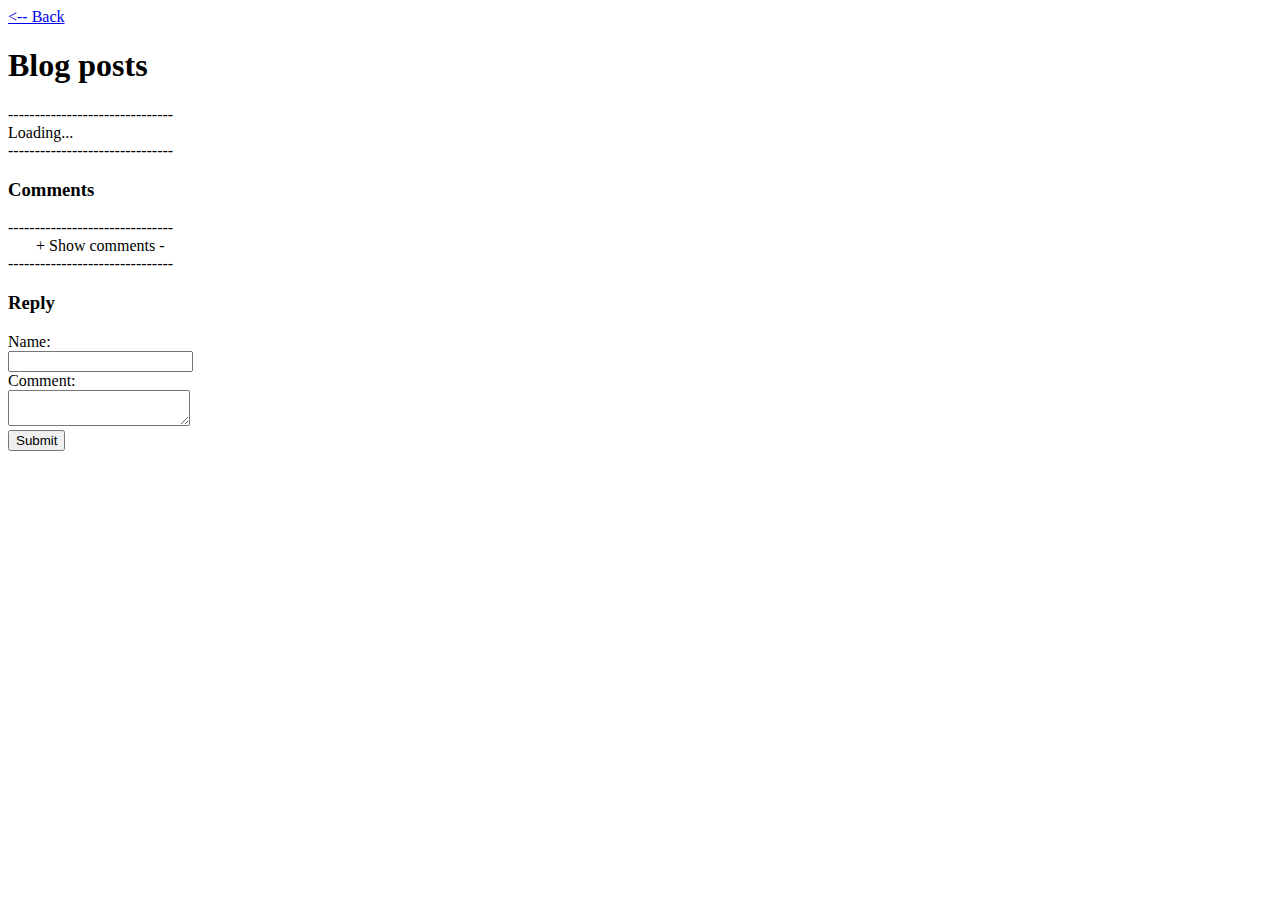
==== portfolio/src/main/webapp/blog/index.html @ 58198dc7 "Show N comments + comments deletion features" ====
<!DOCTYPE html>
<html>
<head>
    <meta charset="UTF-8">
    <title>Jevin G</title>
    <meta name="viewport" content="width=device-width, initial-scale=1">
    <link rel="stylesheet" type="text/css" href="/css/bootstrap.min.css"/>
    <link rel="stylesheet" href="/style.css">
</head>
<body>
<div id="particles-js"></div>
<div class="container">
    <div class="row">
        <div class="col-md-12 mt-4" id="fold">
            <a href="/"><-- Back</a>
            <h1>Blog posts</h1>
            <div>-------------------------------</div>
            <div id="blogposts">
                Loading...
            </div>
        </div>
    </div>
    <div class="row" id="comments-container">
        <div class="col-md-12 mt-4">
            <div>-------------------------------</div>
            <h3>Comments</h3>
            <div id="comments"></div>
            <div class="mb-4" id="comments-add">
                <div class="row">
                    <div class="col-md-6"> 
                        <div>-------------------------------</div>
                        <div>
                            &nbsp;&nbsp;&nbsp;&nbsp;&nbsp;&nbsp; <!-- center text -->
                            <a onclick="showMoreComments()">+</a> 
                            Show comments 
                            <a onclick="showLessComments()">-</a>
                        </div>
                        <div>-------------------------------</div>
                        <h3>Reply</h3>
                        <form method="POST" action="/data">
                            <div class="row">
                                <label class="col-sm-2 col-form-label" for="name">Name:</label>
                                <div class="col-sm-10">
                                    <input type="text" name="name" class="w-100" required/>
                                </div>
                            </div>
                            <div class="row">
                                <label class="col-sm-2 col-form-label" for="comment">Comment:</label>
                                <div class="col-sm-10">
                                    <textarea name="comment" class="w-100" required></textarea>
                                </div>
                            </div>
                            <input type="hidden" name="page" id="comments-reply-title" required/>
                            <button type="submit" class="btn btn-primary mt-2">Submit</button>
                        </form>
                    </div>
                </div>
            </div>
        </div>
    </div>
</div>
<script src="/js/particles.min.js"></script>
<script src="/js/marked.min.js"></script>
<script src="script.js"></script>
</body>
</html>
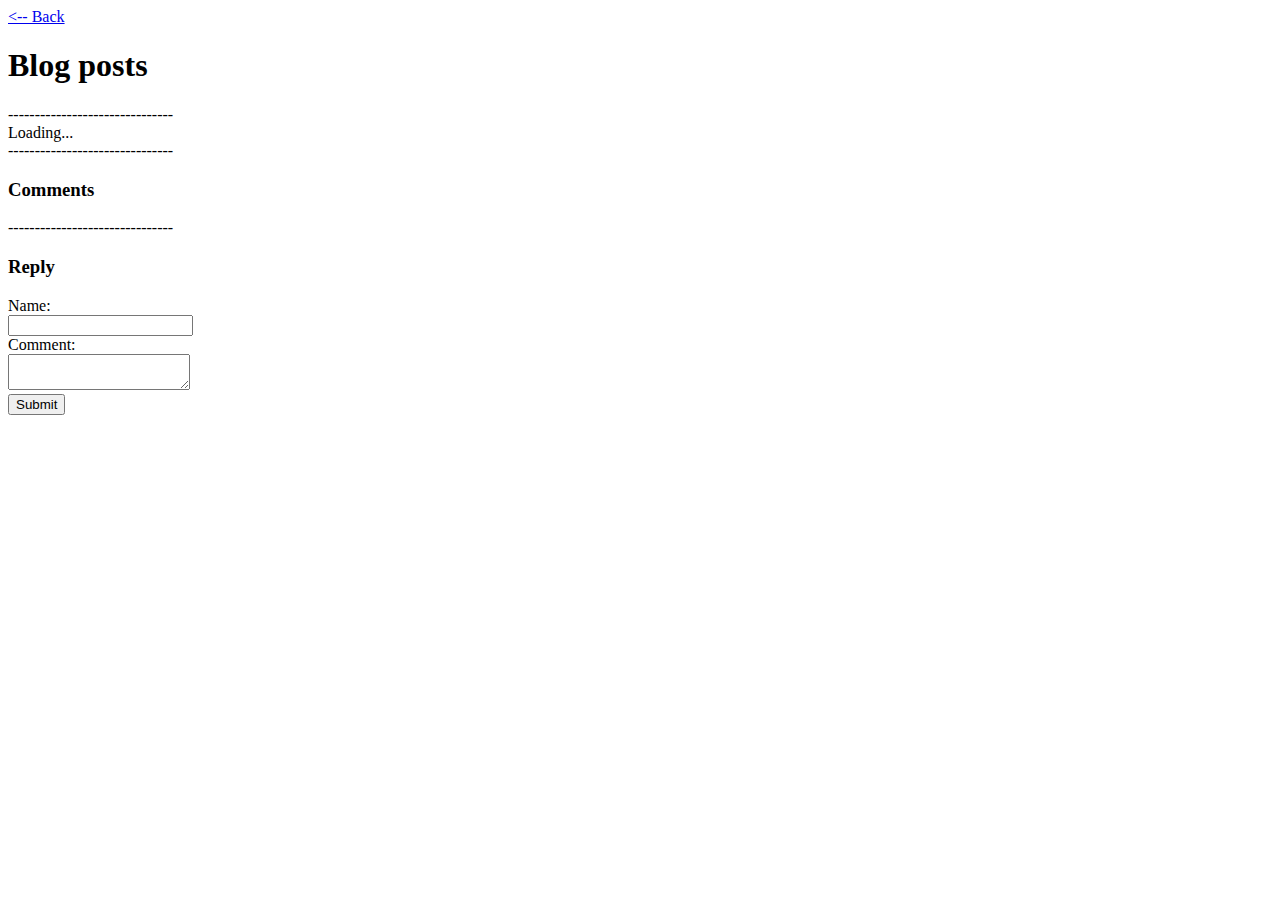
==== commit b7c23c08: "Merge pull request #6 from thorncorona/live-comments" ====
--- a/portfolio/src/main/webapp/blog/index.html
+++ b/portfolio/src/main/webapp/blog/index.html
@@ -29,13 +29,6 @@
                 <div class="row">
                     <div class="col-md-6"> 
                         <div>-------------------------------</div>
-                        <div>
-                            &nbsp;&nbsp;&nbsp;&nbsp;&nbsp;&nbsp; <!-- center text -->
-                            <a onclick="showMoreComments()">+</a> 
-                            Show comments 
-                            <a onclick="showLessComments()">-</a>
-                        </div>
-                        <div>-------------------------------</div>
                         <h3>Reply</h3>
                         <form method="POST" action="/data">
                             <div class="row">
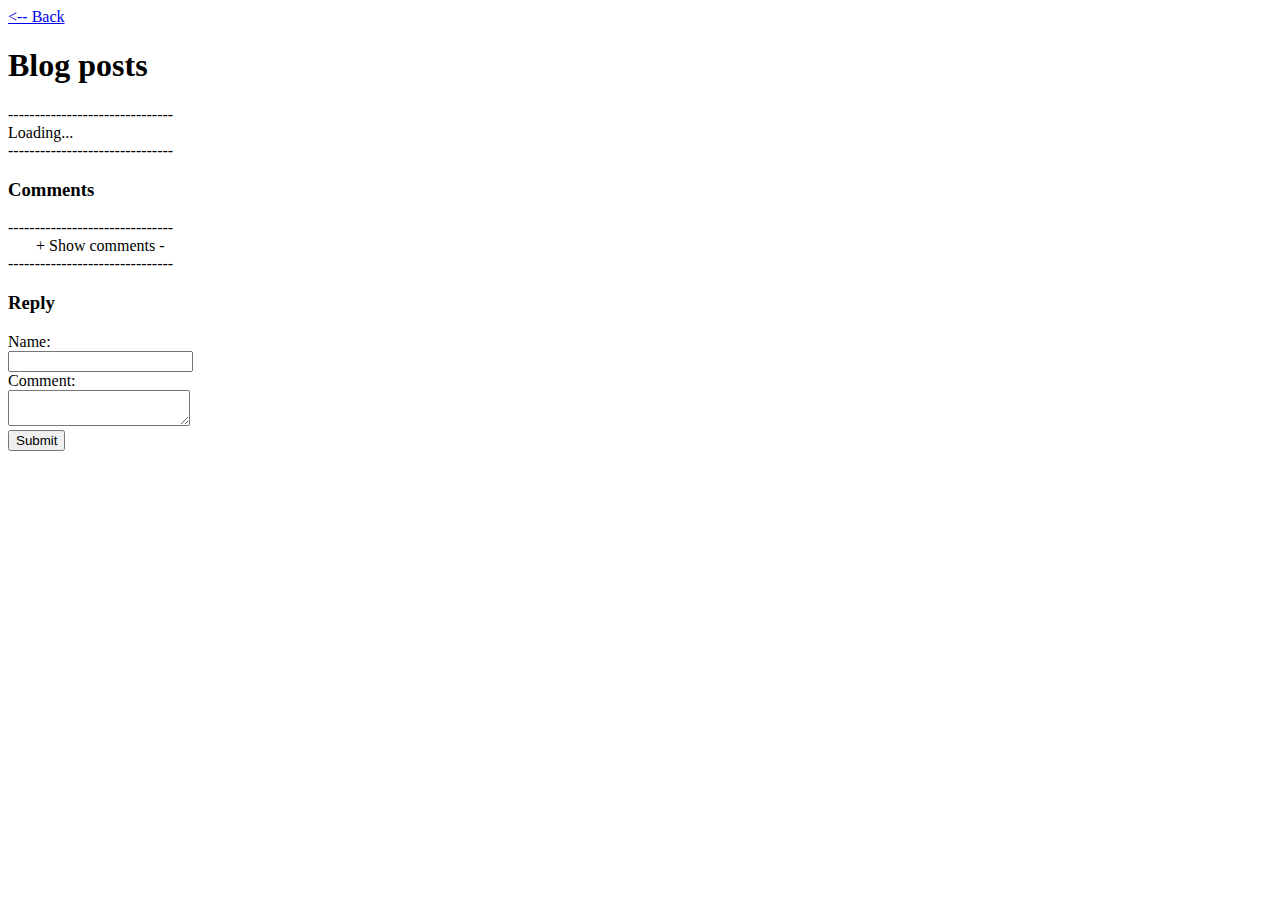
==== commit 6f9e6c91: "Merge pull request #8 from thorncorona/additional_features" ====
--- a/portfolio/src/main/webapp/blog/index.html
+++ b/portfolio/src/main/webapp/blog/index.html
@@ -29,6 +29,13 @@
                 <div class="row">
                     <div class="col-md-6"> 
                         <div>-------------------------------</div>
+                        <div>
+                            &nbsp;&nbsp;&nbsp;&nbsp;&nbsp;&nbsp; <!-- center text -->
+                            <a onclick="showMoreComments()">+</a> 
+                            Show comments 
+                            <a onclick="showLessComments()">-</a>
+                        </div>
+                        <div>-------------------------------</div>
                         <h3>Reply</h3>
                         <form method="POST" action="/data">
                             <div class="row">
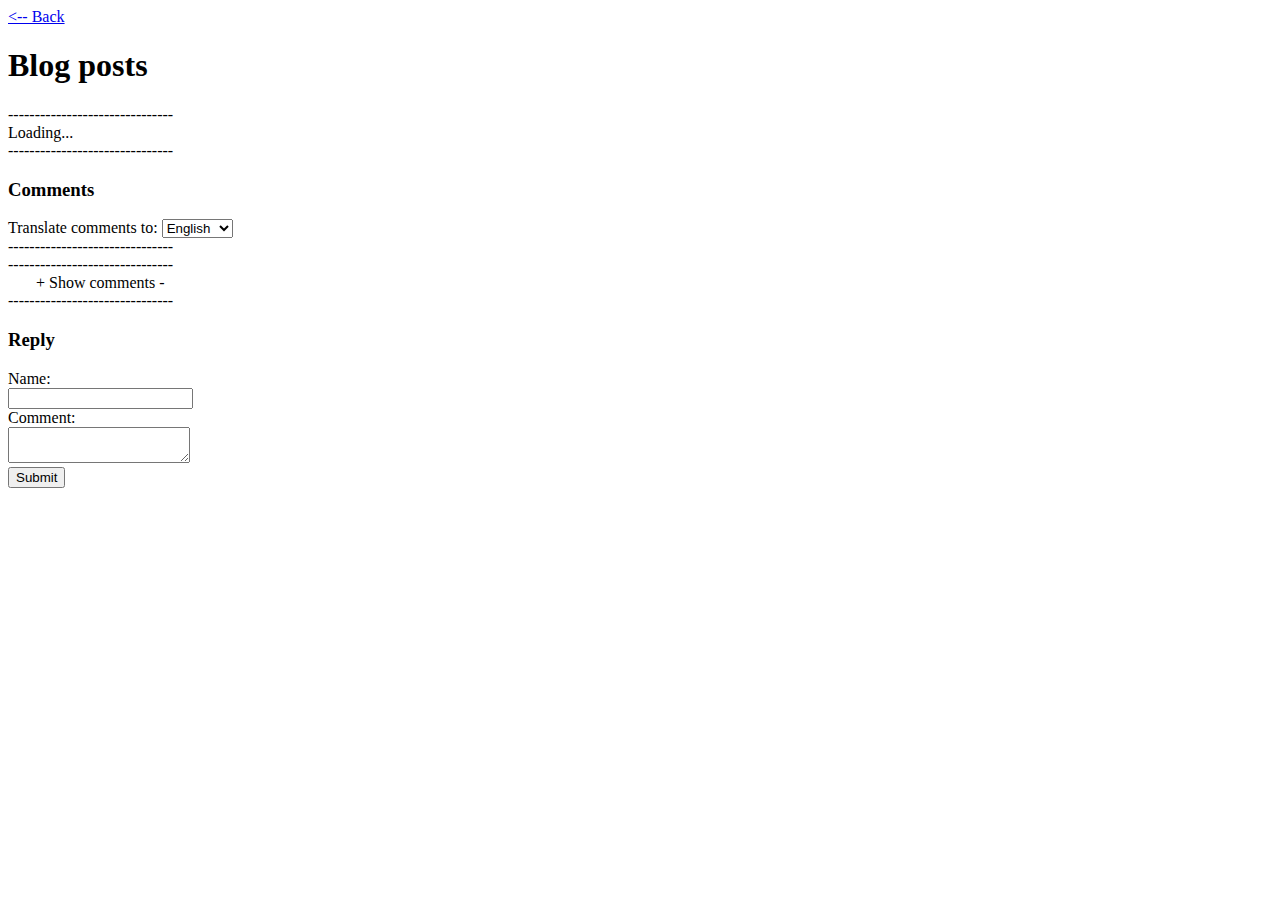
==== commit 09a7c1f0: "Finish translation" ====
--- a/portfolio/src/main/webapp/blog/index.html
+++ b/portfolio/src/main/webapp/blog/index.html
@@ -24,6 +24,16 @@
         <div class="col-md-12 mt-4">
             <div>-------------------------------</div>
             <h3>Comments</h3>
+            <div class="comment-lang">
+                Translate comments to: 
+                <select name="lang" id="comment-lang-select" onchange="showComments();">
+                    <option value="EN" selected>English</option>
+                    <option value="ZH">Chinese</option>
+                    <option value="ES">Spanish</option>
+                    <option value="AR">Arabic</option>
+                </select>
+            </div>
+            <div>-------------------------------</div>
             <div id="comments"></div>
             <div class="mb-4" id="comments-add">
                 <div class="row">
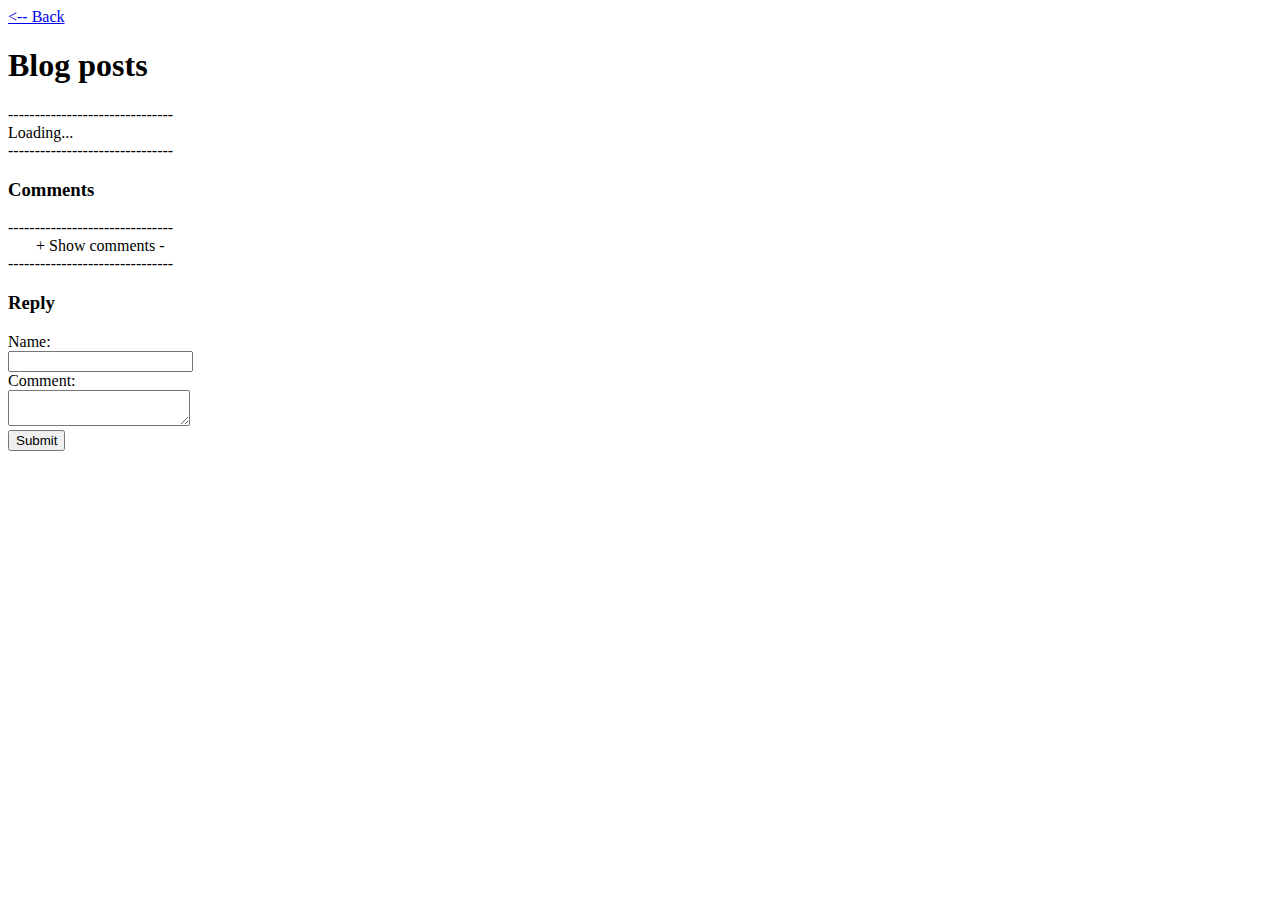
==== commit 41d5d7e9: "Merge pull request #9 from thorncorona/datastore" ====
--- a/portfolio/src/main/webapp/blog/index.html
+++ b/portfolio/src/main/webapp/blog/index.html
@@ -24,16 +24,6 @@
         <div class="col-md-12 mt-4">
             <div>-------------------------------</div>
             <h3>Comments</h3>
-            <div class="comment-lang">
-                Translate comments to: 
-                <select name="lang" id="comment-lang-select" onchange="showComments();">
-                    <option value="EN" selected>English</option>
-                    <option value="ZH">Chinese</option>
-                    <option value="ES">Spanish</option>
-                    <option value="AR">Arabic</option>
-                </select>
-            </div>
-            <div>-------------------------------</div>
             <div id="comments"></div>
             <div class="mb-4" id="comments-add">
                 <div class="row">
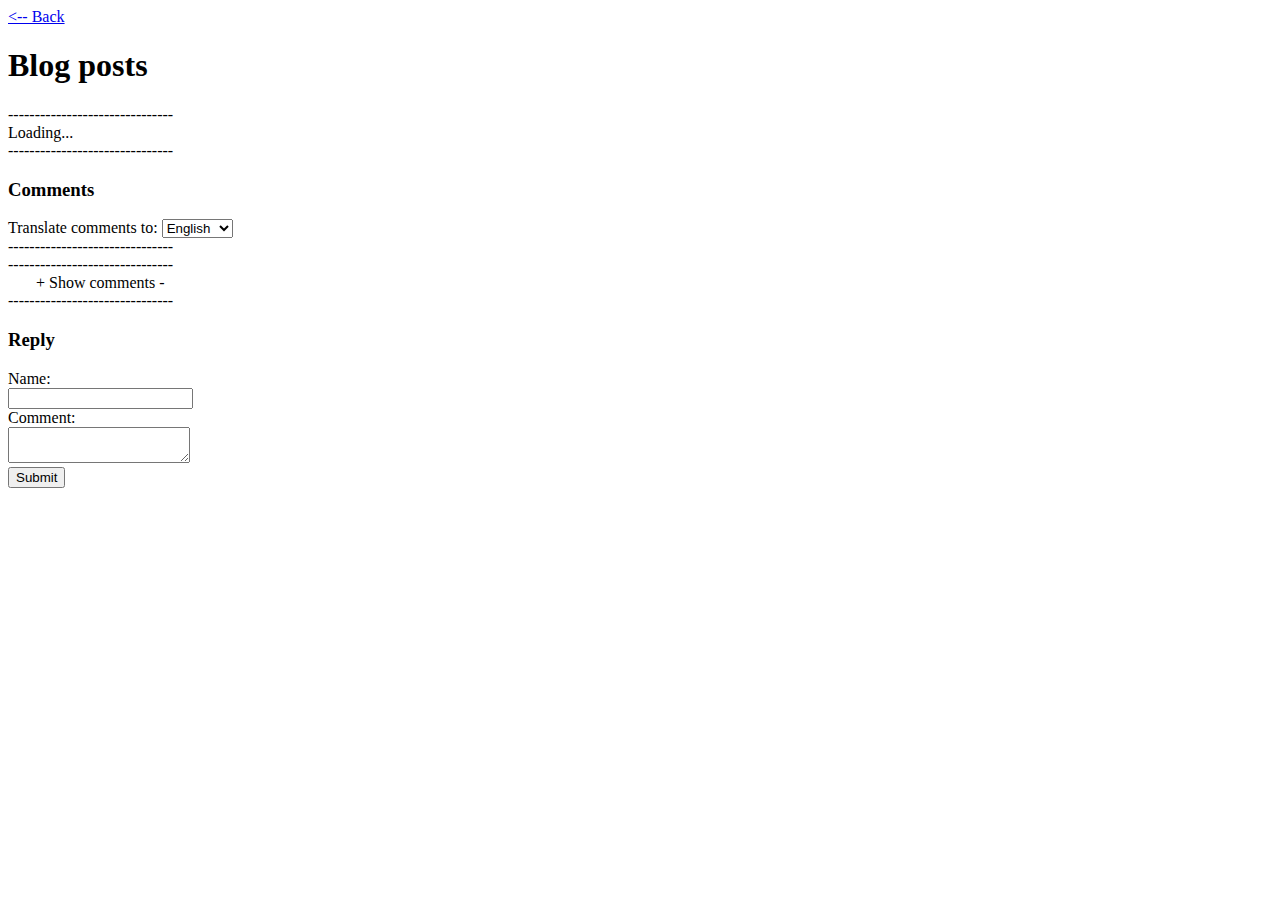
==== commit 8d767ec4: "Merge branch 'master' into translation" ====
--- a/portfolio/src/main/webapp/blog/index.html
+++ b/portfolio/src/main/webapp/blog/index.html
@@ -1,63 +1,73 @@
 <!DOCTYPE html>
 <html>
 <head>
-    <meta charset="UTF-8">
-    <title>Jevin G</title>
-    <meta name="viewport" content="width=device-width, initial-scale=1">
-    <link rel="stylesheet" type="text/css" href="/css/bootstrap.min.css"/>
-    <link rel="stylesheet" href="/style.css">
+  <meta charset="UTF-8">
+  <title>Jevin G</title>
+  <meta name="viewport" content="width=device-width, initial-scale=1">
+  <link rel="stylesheet" type="text/css" href="/css/bootstrap.min.css"/>
+  <link rel="stylesheet" href="/style.css">
 </head>
 <body>
 <div id="particles-js"></div>
 <div class="container">
-    <div class="row">
-        <div class="col-md-12 mt-4" id="fold">
-            <a href="/"><-- Back</a>
-            <h1>Blog posts</h1>
+  <div class="row">
+    <div class="col-md-12 mt-4" id="fold">
+      <a href="/"><-- Back</a>
+      <h1>Blog posts</h1>
+      <div>-------------------------------</div>
+      <div id="blogposts">
+        Loading...
+      </div>
+    </div>
+  </div>
+  <div class="row" id="comments-container">
+    <div class="col-md-12 mt-4">
+      <div>-------------------------------</div>
+      <h3>Comments</h3>
+      <div class="comment-lang">
+        Translate comments to: 
+        <select name="lang" id="comment-lang-select" onchange="showComments();">
+          <option value="EN" selected>English</option>
+          <option value="ZH">Chinese</option>
+          <option value="ES">Spanish</option>
+          <option value="AR">Arabic</option>
+        </select>
+      </div>
+      <div>-------------------------------</div>
+      <div id="comments"></div>
+      <div class="mb-4" id="comments-add">
+        <div class="row">
+          <div class="col-md-6">
             <div>-------------------------------</div>
-            <div id="blogposts">
-                Loading...
+            <div>
+              &nbsp;&nbsp;&nbsp;&nbsp;&nbsp;&nbsp; <!-- center text -->
+              <a onclick="showMoreComments()">+</a>
+              Show comments
+              <a onclick="showLessComments()">-</a>
             </div>
+            <div>-------------------------------</div>
+            <h3>Reply</h3>
+            <form method="POST" action="/data">
+              <div class="row">
+                <label class="col-sm-2 col-form-label" for="name">Name:</label>
+                <div class="col-sm-10">
+                  <input type="text" name="name" class="w-100" required/>
+                </div>
+              </div>
+              <div class="row">
+                <label class="col-sm-2 col-form-label" for="comment">Comment:</label>
+                <div class="col-sm-10">
+                  <textarea name="comment" class="w-100" required></textarea>
+                </div>
+              </div>
+              <input type="hidden" name="page" id="comments-reply-title" required/>
+              <button type="submit" class="btn btn-primary mt-2">Submit</button>
+            </form>
+          </div>
         </div>
+      </div>
     </div>
-    <div class="row" id="comments-container">
-        <div class="col-md-12 mt-4">
-            <div>-------------------------------</div>
-            <h3>Comments</h3>
-            <div id="comments"></div>
-            <div class="mb-4" id="comments-add">
-                <div class="row">
-                    <div class="col-md-6"> 
-                        <div>-------------------------------</div>
-                        <div>
-                            &nbsp;&nbsp;&nbsp;&nbsp;&nbsp;&nbsp; <!-- center text -->
-                            <a onclick="showMoreComments()">+</a> 
-                            Show comments 
-                            <a onclick="showLessComments()">-</a>
-                        </div>
-                        <div>-------------------------------</div>
-                        <h3>Reply</h3>
-                        <form method="POST" action="/data">
-                            <div class="row">
-                                <label class="col-sm-2 col-form-label" for="name">Name:</label>
-                                <div class="col-sm-10">
-                                    <input type="text" name="name" class="w-100" required/>
-                                </div>
-                            </div>
-                            <div class="row">
-                                <label class="col-sm-2 col-form-label" for="comment">Comment:</label>
-                                <div class="col-sm-10">
-                                    <textarea name="comment" class="w-100" required></textarea>
-                                </div>
-                            </div>
-                            <input type="hidden" name="page" id="comments-reply-title" required/>
-                            <button type="submit" class="btn btn-primary mt-2">Submit</button>
-                        </form>
-                    </div>
-                </div>
-            </div>
-        </div>
-    </div>
+  </div>
 </div>
 <script src="/js/particles.min.js"></script>
 <script src="/js/marked.min.js"></script>
